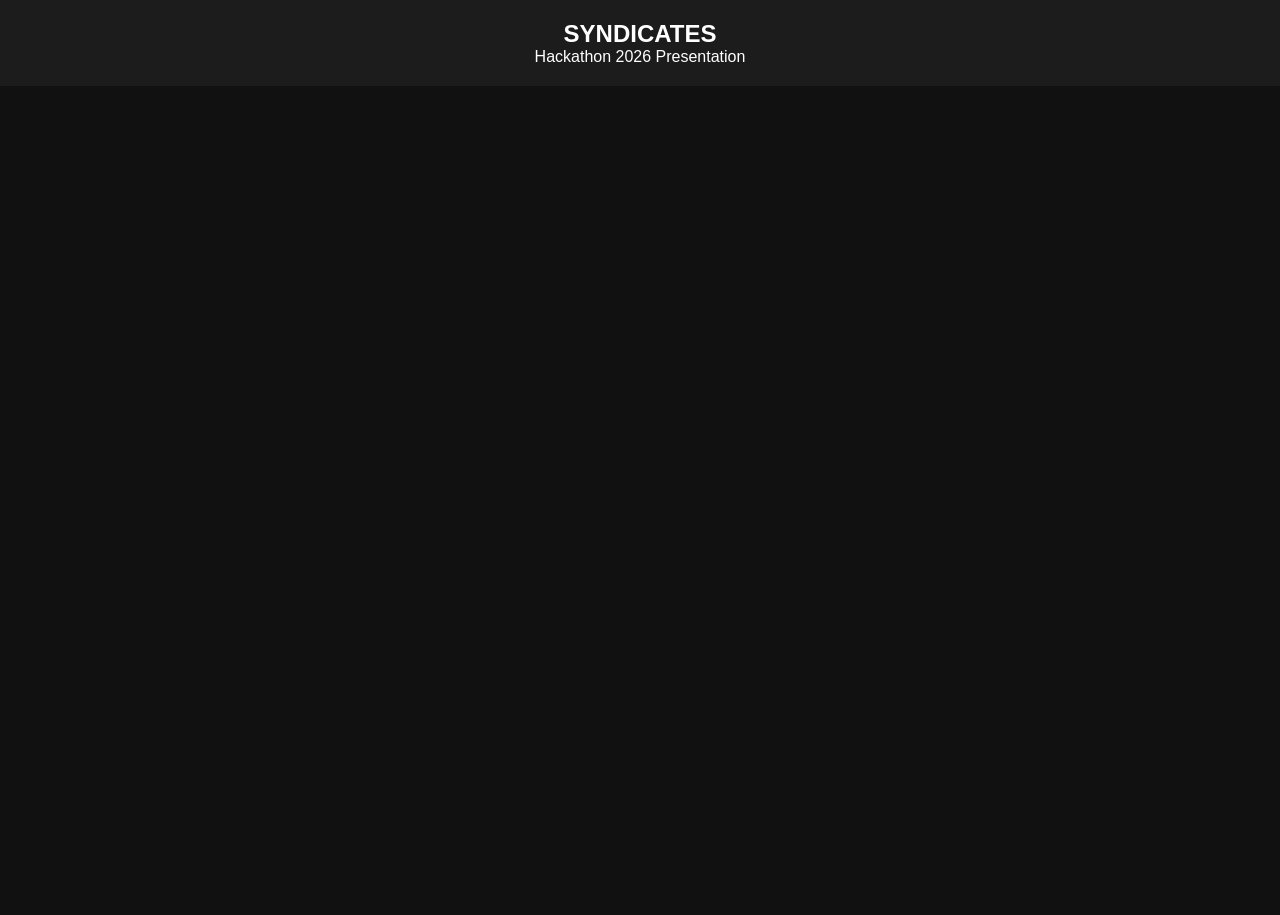
==== index.html @ f9bc8d31 "Create index.html" ====
<!DOCTYPE html>
<html lang="en">
<head>
    <meta charset="UTF-8">
    <meta name="viewport" content="width=device-width, initial-scale=1.0">
    <title>Syndicates | Presentation</title>
    <style>
        * {
            margin: 0;
            padding: 0;
            box-sizing: border-box;
        }

        body {
            background: #111;
            color: white;
            font-family: Arial, sans-serif;
        }

        header {
            padding: 20px;
            text-align: center;
            background: #1c1c1c;
        }

        iframe {
            width: 100%;
            height: calc(100vh - 75px);
            border: none;
        }
    </style>
</head>
<body>

<header>
    <h2>SYNDICATES</h2>
    <p>Hackathon 2026 Presentation</p>
</header>

<iframe src="Syndicates.pdf"></iframe>

</body>
</html>
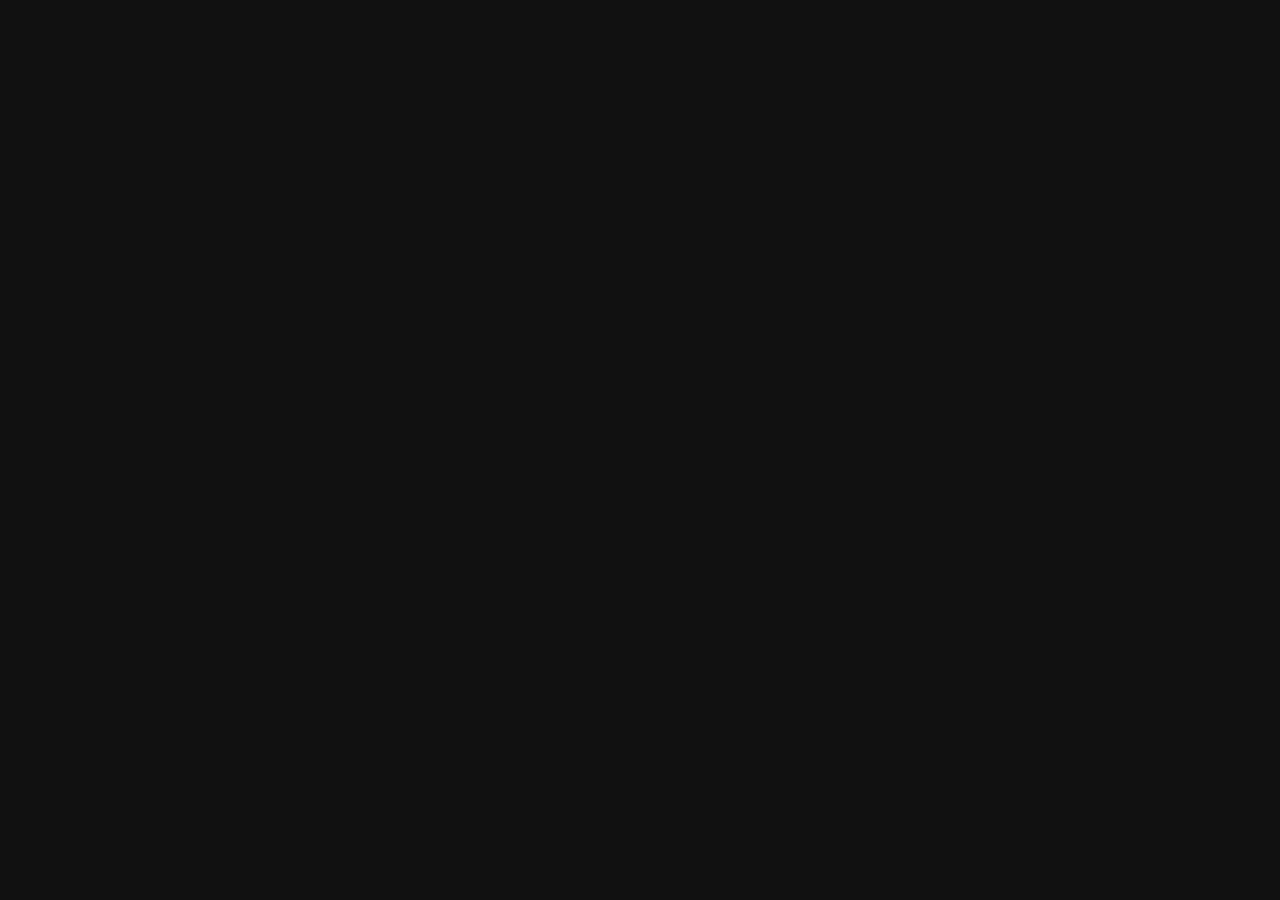
==== commit d4148713: "Update index.html" ====
--- a/index.html
+++ b/index.html
@@ -4,7 +4,8 @@
 <head>
     <meta charset="UTF-8">
     <meta name="viewport" content="width=device-width, initial-scale=1.0">
-    <title>Syndicates | Presentation</title>
+    <title>Presentation</title>
+
     <style>
         * {
             margin: 0;
@@ -14,31 +15,65 @@
 
         body {
             background: #111;
-            color: white;
-            font-family: Arial, sans-serif;
+            padding: 20px 0;
         }
 
-        header {
-            padding: 20px;
-            text-align: center;
-            background: #1c1c1c;
+        .page {
+            width: 95%;
+            max-width: 1200px;
+            margin: 0 auto 24px;
         }
 
-        iframe {
+        canvas {
             width: 100%;
-            height: calc(100vh - 75px);
-            border: none;
+            height: auto;
+            display: block;
+            background: white;
+            box-shadow: 0 4px 20px #0008;
         }
     </style>
 </head>
 <body>
 
-<header>
-    <h2>SYNDICATES</h2>
-    <p>Hackathon 2026 Presentation</p>
-</header>
+    <main id="presentation"></main>
 
-<iframe src="Syndicates.pdf"></iframe>
+    <script src="https://cdnjs.cloudflare.com/ajax/libs/pdf.js/3.11.174/pdf.min.js"></script>
+
+    <script>
+        pdfjsLib.GlobalWorkerOptions.workerSrc =
+            "https://cdnjs.cloudflare.com/ajax/libs/pdf.js/3.11.174/pdf.worker.min.js";
+
+        async function loadPresentation() {
+            const pdf = await pdfjsLib.getDocument("Syndicates.pdf").promise;
+
+            const container = document.getElementById("presentation");
+
+            for (let i = 1; i <= pdf.numPages; i++) {
+                const page = await pdf.getPage(i);
+
+                const viewport = page.getViewport({ scale: 1.5 });
+
+                const canvas = document.createElement("canvas");
+                const context = canvas.getContext("2d");
+
+                canvas.width = viewport.width;
+                canvas.height = viewport.height;
+
+                const wrapper = document.createElement("div");
+                wrapper.className = "page";
+                wrapper.appendChild(canvas);
+
+                container.appendChild(wrapper);
+
+                await page.render({
+                    canvasContext: context,
+                    viewport: viewport
+                }).promise;
+            }
+        }
+
+        loadPresentation();
+    </script>
 
 </body>
 </html>
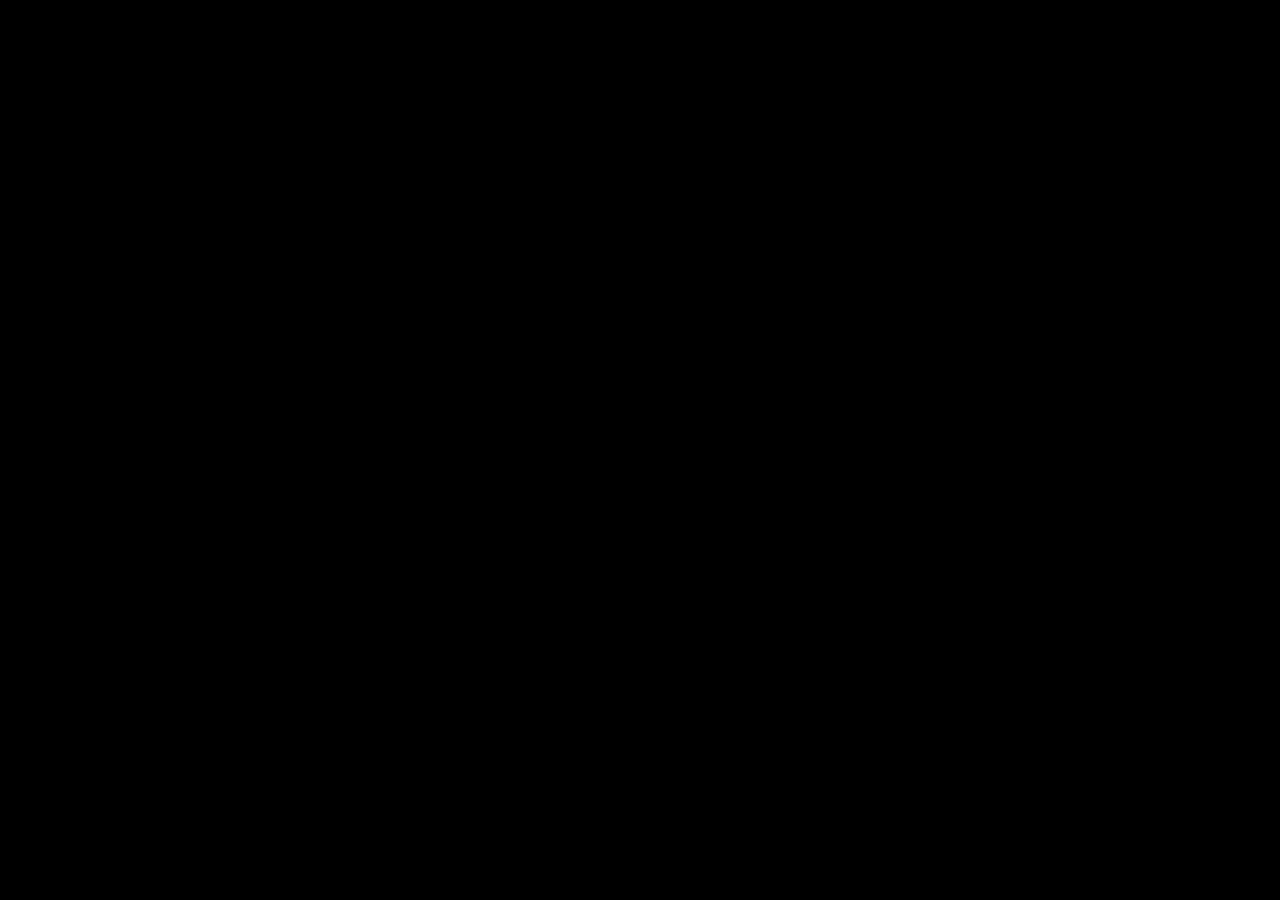
==== commit c70e769b: "Update index.html" ====
--- a/index.html
+++ b/index.html
@@ -13,26 +13,41 @@
             box-sizing: border-box;
         }
 
-        body {
-            background: #111;
-            padding: 20px 0;
+        html {
+            scroll-snap-type: y mandatory;
+            scroll-behavior: smooth;
+            background: #000;
         }
 
-        .page {
-            width: 95%;
-            max-width: 1200px;
-            margin: 0 auto 24px;
+        body {
+            background: #000;
+        }
+
+        .slide {
+            width: 100%;
+            height: 100vh;
+            height: 100svh;
+            display: flex;
+            justify-content: center;
+            align-items: center;
+            scroll-snap-align: start;
+            scroll-snap-stop: always;
+            overflow: hidden;
+            background: #000;
         }
 
         canvas {
-            width: 100%;
+            display: block;
+            max-width: 100vw;
+            max-height: 100vh;
+            max-height: 100svh;
+            width: auto;
             height: auto;
-            display: block;
-            background: white;
-            box-shadow: 0 4px 20px #0008;
+            object-fit: contain;
         }
     </style>
 </head>
+
 <body>
 
     <main id="presentation"></main>
@@ -44,35 +59,74 @@
             "https://cdnjs.cloudflare.com/ajax/libs/pdf.js/3.11.174/pdf.worker.min.js";
 
         async function loadPresentation() {
-            const pdf = await pdfjsLib.getDocument("Syndicates.pdf").promise;
+
+            const pdf = await pdfjsLib.getDocument(
+                "Syndicates.pdf"
+            ).promise;
 
             const container = document.getElementById("presentation");
 
             for (let i = 1; i <= pdf.numPages; i++) {
+
                 const page = await pdf.getPage(i);
 
-                const viewport = page.getViewport({ scale: 1.5 });
+                const original = page.getViewport({ scale: 1 });
+
+                // Fit slide inside the screen without stretching
+                const scale = Math.min(
+                    window.innerWidth / original.width,
+                    window.innerHeight / original.height
+                );
+
+                const viewport = page.getViewport({ scale });
+
+                const dpr = window.devicePixelRatio || 1;
 
                 const canvas = document.createElement("canvas");
                 const context = canvas.getContext("2d");
 
-                canvas.width = viewport.width;
-                canvas.height = viewport.height;
+                canvas.width = viewport.width * dpr;
+                canvas.height = viewport.height * dpr;
 
-                const wrapper = document.createElement("div");
-                wrapper.className = "page";
-                wrapper.appendChild(canvas);
+                canvas.style.width = viewport.width + "px";
+                canvas.style.height = viewport.height + "px";
 
-                container.appendChild(wrapper);
+                const slide = document.createElement("section");
+                slide.className = "slide";
+
+                slide.appendChild(canvas);
+                container.appendChild(slide);
 
                 await page.render({
                     canvasContext: context,
-                    viewport: viewport
+                    viewport: viewport,
+                    transform: [dpr, 0, 0, dpr, 0, 0]
                 }).promise;
             }
         }
 
         loadPresentation();
+
+        // Keyboard navigation
+        document.addEventListener("keydown", (e) => {
+            const slides = document.querySelectorAll(".slide");
+
+            const current = Math.round(
+                window.scrollY / window.innerHeight
+            );
+
+            if (["ArrowDown", "PageDown", " "].includes(e.key)) {
+                e.preventDefault();
+                slides[Math.min(current + 1, slides.length - 1)]
+                    ?.scrollIntoView({ behavior: "smooth" });
+            }
+
+            if (["ArrowUp", "PageUp"].includes(e.key)) {
+                e.preventDefault();
+                slides[Math.max(current - 1, 0)]
+                    ?.scrollIntoView({ behavior: "smooth" });
+            }
+        });
     </script>
 
 </body>
